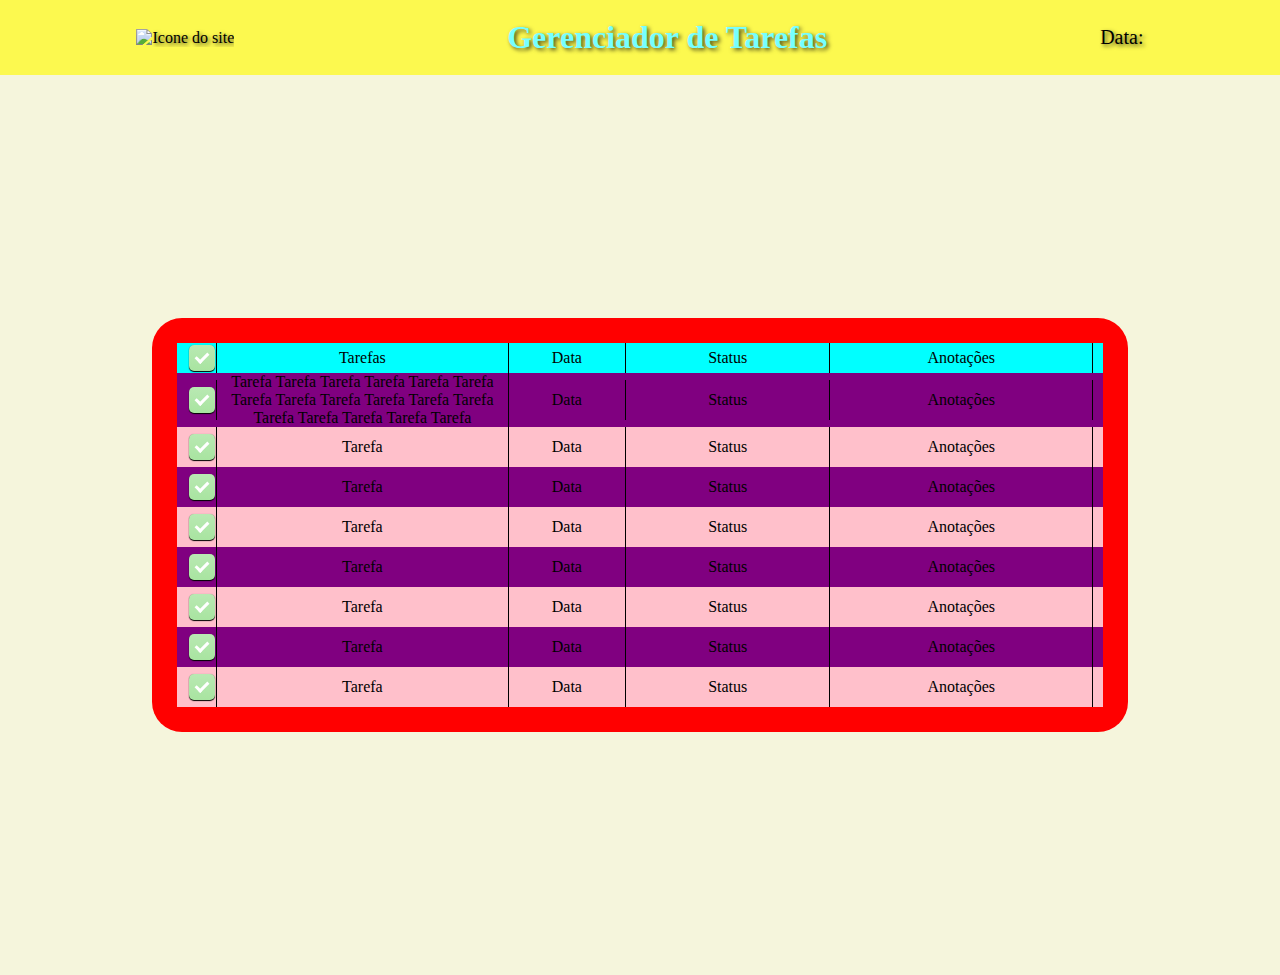
==== index.html @ 85476efa "0.5.5" ====
<!DOCTYPE html>
<html lang="pt-br">
<head>
    <meta charset="UTF-8">
    <meta name="viewport" content="width=device-width, initial-scale=1.0">
    <title>Document</title>
    <link rel="stylesheet" href="css/style.css">
</head>
<body>
    <header>
        <figure><img src="images/icon.png" alt="Icone do site" width="60px"></figure>
        <h1><a href="index.html">Gerenciador de Tarefas</a></h1>
        <p>Data:<span id="data-atual"></span></p>
    </header>
    <main>
        <div class="container"> <!-- https://uiverse.io/hannahyockel/young-termite-87 button "remover" -->
            <div class="descricao">
                <div class="abas check">
                    <label class="marcado">
                        <input checked="checked" type="checkbox" disabled>
                        <div class="checkmark"></div>
                    </label>
                </div>
                <div class="abas tarefa"><p>Tarefas</p></div>
                <div class="abas data"><p>Data</p></div>
                <div class="abas status"><p>Status</p></div>
                <div class="abas anota"><p>Anotações</p></div>
            </div>
            <div class="area-tarefas">
                <div class="tarefa1">
                    <div class="abas check">
                    <label class="marcado">
                        <input checked="checked" type="checkbox">
                        <div class="checkmark"></div>
                    </label>
                    </div>
                    <div class="abas tarefa"><p>Tarefa Tarefa Tarefa Tarefa Tarefa Tarefa Tarefa Tarefa Tarefa Tarefa Tarefa Tarefa Tarefa Tarefa Tarefa Tarefa Tarefa </p></div>
                    <div class="abas data"><p>Data</p></div>
                    <div class="abas status"><p>Status</p></div>
                    <div class="abas anota"><p>Anotações</p></div>
                </div>
                <div class="tarefa2">
                    <div class="abas check">
                    <label class="marcado">
                        <input checked="checked" type="checkbox">
                        <div class="checkmark"></div>
                    </label>
                    </div>
                    <div class="abas tarefa"><p>Tarefa</p></div>
                    <div class="abas data"><p>Data</p></div>
                    <div class="abas status"><p>Status</p></div>
                    <div class="abas anota"><p>Anotações</p></div>
                </div>
                <div class="tarefa1">
                    <div class="abas check">
                    <label class="marcado">
                        <input checked="checked" type="checkbox">
                        <div class="checkmark"></div>
                    </label>
                    </div>
                    <div class="abas tarefa"><p>Tarefa</p></div>
                    <div class="abas data"><p>Data</p></div>
                    <div class="abas status"><p>Status</p></div>
                    <div class="abas anota"><p>Anotações</p></div>
                </div>
                <div class="tarefa2">
                    <div class="abas check">
                    <label class="marcado">
                        <input checked="checked" type="checkbox">
                        <div class="checkmark"></div>
                    </label>
                    </div>
                    <div class="abas tarefa"><p>Tarefa</p></div>
                    <div class="abas data"><p>Data</p></div>
                    <div class="abas status"><p>Status</p></div>
                    <div class="abas anota"><p>Anotações</p></div>
                </div>
                <div class="tarefa1">
                    <div class="abas check">
                    <label class="marcado">
                        <input checked="checked" type="checkbox">
                        <div class="checkmark"></div>
                    </label>
                    </div>
                    <div class="abas tarefa"><p>Tarefa</p></div>
                    <div class="abas data"><p>Data</p></div>
                    <div class="abas status"><p>Status</p></div>
                    <div class="abas anota"><p>Anotações</p></div>
                </div>
                <div class="tarefa2">
                    <div class="abas check">
                    <label class="marcado">
                        <input checked="checked" type="checkbox">
                        <div class="checkmark"></div>
                    </label>
                    </div>
                    <div class="abas tarefa"><p>Tarefa</p></div>
                    <div class="abas data"><p>Data</p></div>
                    <div class="abas status"><p>Status</p></div>
                    <div class="abas anota"><p>Anotações</p></div>
                </div>
                <div class="tarefa1">
                    <div class="abas check">
                    <label class="marcado">
                        <input checked="checked" type="checkbox">
                        <div class="checkmark"></div>
                    </label>
                    </div>
                    <div class="abas tarefa"><p>Tarefa</p></div>
                    <div class="abas data"><p>Data</p></div>
                    <div class="abas status"><p>Status</p></div>
                    <div class="abas anota"><p>Anotações</p></div>
                </div>
                <div class="tarefa2">
                    <div class="abas check">
                    <label class="marcado">
                        <input checked="checked" type="checkbox">
                        <div class="checkmark"></div>
                    </label>
                    </div>
                    <div class="abas tarefa"><p>Tarefa</p></div>
                    <div class="abas data"><p>Data</p></div>
                    <div class="abas status"><p>Status</p></div>
                    <div class="abas anota"><p>Anotações</p></div>
                </div>
            </div>
        </div>
    </main>
    <footer>
        
    </footer>
    <script src="js/script.js"></script>
</body>
</html>
---- css/style.css ----
.marcado {
  position: relative;
  cursor: pointer;
  font-size: 20px;
  -webkit-user-select: none;
     -moz-user-select: none;
          user-select: none;
}
.marcado input {
  position: absolute;
  opacity: 0;
  cursor: pointer;
  height: 0;
  width: 0;
}
.marcado .checkmark {
  position: relative;
  top: 0;
  left: 0;
  height: 1.3em;
  width: 1.3em;
  background: #606062;
  border-radius: 5px;
  box-shadow: 0px 0px 1px rgba(0, 0, 0, 0.3), 0px 1px 1px;
}
.marcado input:checked + .checkmark {
  background-image: linear-gradient(#b9e9b3, #a8e4a0);
}
.marcado .checkmark:after {
  content: "";
  position: absolute;
  display: none;
}
.marcado input:checked + .checkmark:after {
  display: block;
  left: 0.45em;
  top: 0.25em;
  width: 0.25em;
  height: 0.5em;
  border: solid white;
  border-width: 0 0.15em 0.15em 0;
  transform: rotate(45deg);
}

.check {
  flex: 1;
}

.tarefa {
  flex: 10;
  overflow: hidden;
}

.data {
  flex: 4;
}

.status {
  flex: 7;
}

.anota {
  flex: 9;
}

* {
  margin: 0;
  padding: 0;
  box-sizing: border-box;
}

header {
  display: flex;
  justify-content: center;
  align-items: center;
  justify-content: space-around;
  background-color: rgb(252, 249, 79);
  height: 75px;
  text-shadow: 2px 2px 4px rgba(0, 0, 0, 0.7);
}
header a {
  text-decoration: none;
  color: rgb(118, 255, 255);
}
header a:hover {
  color: aqua;
}
header p {
  font-size: 20px;
}

main {
  display: flex;
  justify-content: center;
  align-items: center;
  min-height: 100vh;
  background-color: beige;
  padding: 30px;
}
main .container {
  display: flex;
  flex-wrap: wrap;
  background-color: red;
  padding: 25px;
  width: 80%;
  border-radius: 30px;
}
main .container .descricao {
  display: flex;
  height: 30px;
  width: 100%;
  justify-content: space-between;
  text-align: start;
  align-items: center;
  background-color: aqua;
  padding: 10px;
}
main .container .descricao .abas {
  display: flex;
  justify-content: center;
  align-items: center;
  height: 30px;
  width: 100px;
  border-right: 1px solid black;
}
main .container .area-tarefas {
  width: 100%;
  height: calc(100% - 30px);
  background-color: blue;
}
main .container .area-tarefas .abas {
  display: flex;
  justify-content: center;
  align-items: center;
  min-height: 40px;
  border-right: 1px solid black;
}
main .container .area-tarefas .tarefa1 {
  display: flex;
  justify-content: center;
  align-items: center;
  padding: 0 10px 0 10px;
  flex-wrap: wrap;
  text-align: center;
  width: 100%;
  background-color: purple;
}
main .container .area-tarefas .tarefa2 {
  display: flex;
  justify-content: center;
  align-items: center;
  padding: 0 10px 0 10px;
  flex-wrap: wrap;
  text-align: center;
  width: 100%;
  background-color: pink;
}/*# sourceMappingURL=style.css.map */
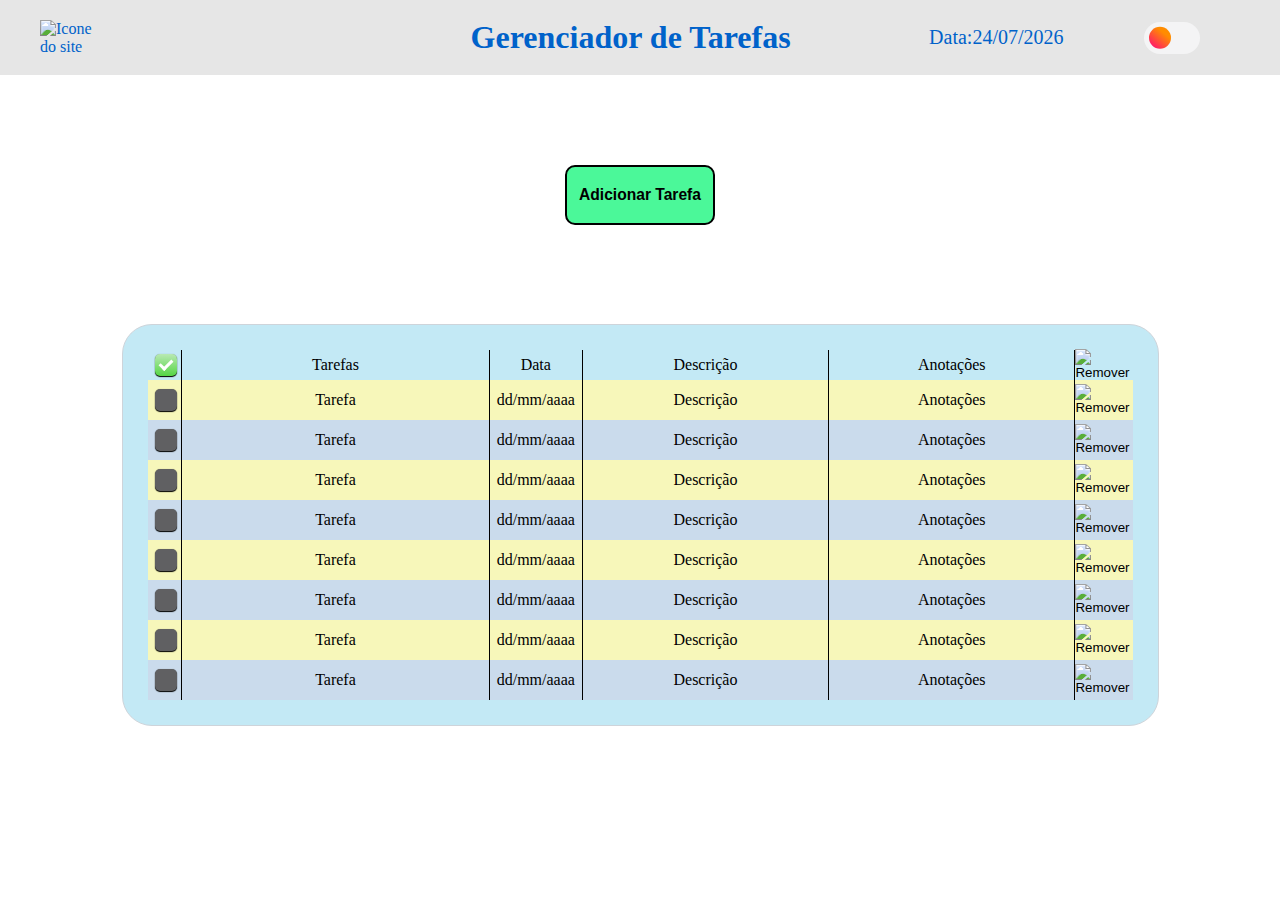
==== commit 048a836a: "0.9 Co-authored-by: Talles2305" ====
--- a/index.html
+++ b/index.html
@@ -8,13 +8,39 @@
 </head>
 <body>
     <header>
-        <figure><img src="images/icon.png" alt="Icone do site" width="60px"></figure>
-        <h1><a href="index.html">Gerenciador de Tarefas</a></h1>
-        <p>Data:<span id="data-atual"></span></p>
+        <div class="header1"><figure><img src="images/icon.png" alt="Icone do site" width="60px"></figure></div>
+        <div class="header2"><h1><a href="index.html">Gerenciador de Tarefas</a></h1></div>
+        <div class="header3"><p>Data:<span id="data-atual"></span></p></div>
+        <div class="theme-switcher header4">
+            <label class="switch">
+                <input type="checkbox" id="meuCheckbox">
+                <span class="slider"></span>
+            </label>
+        </div>
     </header>
     <main>
-        <div class="container"> <!-- https://uiverse.io/hannahyockel/young-termite-87 button "remover" -->
-            <div class="descricao">
+        <div class="adicionar"><button id="adiciona"><h3>Adicionar Tarefa</h3></button></div>
+        <div class="container">
+            <div class="area-adicionar esconde">
+                <div class="entrada">
+                    <label for="tarefa">Tarefa:</label>
+                    <input type="text" id="tarefa" name="tarefa" placeholder="Escreva a sua tarefa">
+                </div>
+                <div class="entrada">
+                    <label for="data">Selecione uma data:</label>
+                    <input type="date" id="data" name="data">
+                </div>
+                <div class="entrada">
+                    <label for="descri">Descrição:</label>
+                    <input type="text" id="descri" name="descri" placeholder="Descrição da tarefa">
+                </div>
+                <div class="entrada">
+                    <label for="anota">Anotações:</label>
+                    <input type="text" id="anota" name="anota" placeholder="Anotações da tarefa">
+                </div>
+                <button id="enviar">Adicionar</button>
+            </div>
+            <div class="tabela">
                 <div class="abas check">
                     <label class="marcado">
                         <input checked="checked" type="checkbox" disabled>
@@ -23,105 +49,114 @@
                 </div>
                 <div class="abas tarefa"><p>Tarefas</p></div>
                 <div class="abas data"><p>Data</p></div>
-                <div class="abas status"><p>Status</p></div>
+                <div class="abas descricao"><p>Descrição</p></div>
                 <div class="abas anota"><p>Anotações</p></div>
+                <div class="lixo"><button><img src="images/trash.png" alt="Remover" width="20px"></button></div>
             </div>
-            <div class="area-tarefas">
+            <div class="area-tarefas"> <!-- Esconde -->
                 <div class="tarefa1">
                     <div class="abas check">
                     <label class="marcado">
-                        <input checked="checked" type="checkbox">
+                        <input class="checked" type="checkbox">
                         <div class="checkmark"></div>
                     </label>
                     </div>
-                    <div class="abas tarefa"><p>Tarefa Tarefa Tarefa Tarefa Tarefa Tarefa Tarefa Tarefa Tarefa Tarefa Tarefa Tarefa Tarefa Tarefa Tarefa Tarefa Tarefa </p></div>
-                    <div class="abas data"><p>Data</p></div>
-                    <div class="abas status"><p>Status</p></div>
+                    <div class="abas tarefa"><p>Tarefa</p></div>
+                    <div class="abas data"><p>dd/mm/aaaa</p></div>
+                    <div class="abas descricao"><p>Descrição</p></div>
                     <div class="abas anota"><p>Anotações</p></div>
+                    <div class="lixo"><button><img src="images/trash.png" alt="Remover" width="20px"></button></div>
                 </div>
                 <div class="tarefa2">
                     <div class="abas check">
                     <label class="marcado">
-                        <input checked="checked" type="checkbox">
+                        <input class="checked" type="checkbox">
                         <div class="checkmark"></div>
                     </label>
                     </div>
                     <div class="abas tarefa"><p>Tarefa</p></div>
-                    <div class="abas data"><p>Data</p></div>
-                    <div class="abas status"><p>Status</p></div>
+                    <div class="abas data"><p>dd/mm/aaaa</p></div>
+                    <div class="abas descricao"><p>Descrição</p></div>
                     <div class="abas anota"><p>Anotações</p></div>
+                    <div class="lixo"><button><img src="images/trash.png" alt="Remover" width="20px"></button></div>
                 </div>
                 <div class="tarefa1">
                     <div class="abas check">
                     <label class="marcado">
-                        <input checked="checked" type="checkbox">
+                        <input class="checked" type="checkbox">
                         <div class="checkmark"></div>
                     </label>
                     </div>
                     <div class="abas tarefa"><p>Tarefa</p></div>
-                    <div class="abas data"><p>Data</p></div>
-                    <div class="abas status"><p>Status</p></div>
+                    <div class="abas data"><p>dd/mm/aaaa</p></div>
+                    <div class="abas descricao"><p>Descrição</p></div>
                     <div class="abas anota"><p>Anotações</p></div>
+                    <div class="lixo"><button><img src="images/trash.png" alt="Remover" width="20px"></button></div>
                 </div>
                 <div class="tarefa2">
                     <div class="abas check">
                     <label class="marcado">
-                        <input checked="checked" type="checkbox">
+                        <input class="checked" type="checkbox">
                         <div class="checkmark"></div>
                     </label>
                     </div>
                     <div class="abas tarefa"><p>Tarefa</p></div>
-                    <div class="abas data"><p>Data</p></div>
-                    <div class="abas status"><p>Status</p></div>
+                    <div class="abas data"><p>dd/mm/aaaa</p></div>
+                    <div class="abas descricao"><p>Descrição</p></div>
                     <div class="abas anota"><p>Anotações</p></div>
+                    <div class="lixo"><button><img src="images/trash.png" alt="Remover" width="20px"></button></div>
                 </div>
                 <div class="tarefa1">
                     <div class="abas check">
                     <label class="marcado">
-                        <input checked="checked" type="checkbox">
+                        <input class="checked" type="checkbox">
                         <div class="checkmark"></div>
                     </label>
                     </div>
                     <div class="abas tarefa"><p>Tarefa</p></div>
-                    <div class="abas data"><p>Data</p></div>
-                    <div class="abas status"><p>Status</p></div>
+                    <div class="abas data"><p>dd/mm/aaaa</p></div>
+                    <div class="abas descricao"><p>Descrição</p></div>
                     <div class="abas anota"><p>Anotações</p></div>
+                    <div class="lixo"><button><img src="images/trash.png" alt="Remover" width="20px"></button></div>
                 </div>
                 <div class="tarefa2">
                     <div class="abas check">
                     <label class="marcado">
-                        <input checked="checked" type="checkbox">
+                        <input class="checked" type="checkbox">
                         <div class="checkmark"></div>
                     </label>
                     </div>
                     <div class="abas tarefa"><p>Tarefa</p></div>
-                    <div class="abas data"><p>Data</p></div>
-                    <div class="abas status"><p>Status</p></div>
+                    <div class="abas data"><p>dd/mm/aaaa</p></div>
+                    <div class="abas descricao"><p>Descrição</p></div>
                     <div class="abas anota"><p>Anotações</p></div>
+                    <div class="lixo"><button><img src="images/trash.png" alt="Remover" width="20px"></button></div>
                 </div>
                 <div class="tarefa1">
                     <div class="abas check">
                     <label class="marcado">
-                        <input checked="checked" type="checkbox">
+                        <input class="checked" type="checkbox">
                         <div class="checkmark"></div>
                     </label>
                     </div>
                     <div class="abas tarefa"><p>Tarefa</p></div>
-                    <div class="abas data"><p>Data</p></div>
-                    <div class="abas status"><p>Status</p></div>
+                    <div class="abas data"><p>dd/mm/aaaa</p></div>
+                    <div class="abas descricao"><p>Descrição</p></div>
                     <div class="abas anota"><p>Anotações</p></div>
+                    <div class="lixo"><button><img src="images/trash.png" alt="Remover" width="20px"></button></div>
                 </div>
                 <div class="tarefa2">
                     <div class="abas check">
                     <label class="marcado">
-                        <input checked="checked" type="checkbox">
+                        <input class="checked" type="checkbox">
                         <div class="checkmark"></div>
                     </label>
                     </div>
                     <div class="abas tarefa"><p>Tarefa</p></div>
-                    <div class="abas data"><p>Data</p></div>
-                    <div class="abas status"><p>Status</p></div>
+                    <div class="abas data"><p>dd/mm/aaaa</p></div>
+                    <div class="abas descricao"><p>Descrição</p></div>
                     <div class="abas anota"><p>Anotações</p></div>
+                    <div class="lixo"><button><img src="images/trash.png" alt="Remover" width="20px"></button></div>
                 </div>
             </div>
         </div>
--- a/css/style.css
+++ b/css/style.css
@@ -17,14 +17,14 @@
   position: relative;
   top: 0;
   left: 0;
-  height: 1.3em;
-  width: 1.3em;
+  height: 1.1em;
+  width: 1.1em;
   background: #606062;
   border-radius: 5px;
   box-shadow: 0px 0px 1px rgba(0, 0, 0, 0.3), 0px 1px 1px;
 }
 .marcado input:checked + .checkmark {
-  background-image: linear-gradient(#b9e9b3, #a8e4a0);
+  background-image: linear-gradient(#b9e9b3, #55d644);
 }
 .marcado .checkmark:after {
   content: "";
@@ -33,8 +33,8 @@
 }
 .marcado input:checked + .checkmark:after {
   display: block;
-  left: 0.45em;
-  top: 0.25em;
+  left: 0.35em;
+  top: 0.18em;
   width: 0.25em;
   height: 0.5em;
   border: solid white;
@@ -52,15 +52,113 @@
 }
 
 .data {
+  flex: 3;
+}
+
+.descricao {
+  flex: 8;
+}
+
+.anota {
+  flex: 8;
+}
+
+.lixo {
+  flex: 1;
+  display: flex;
+  justify-content: center;
+  align-items: center;
+}
+.lixo button {
+  background-color: transparent;
+  border: none;
+  transition: transform 0.3s ease;
+}
+.lixo button:hover {
+  transform: scale(1.2);
+  cursor: pointer;
+}
+.lixo button:active {
+  transform: scale(0.9);
+}
+
+/* From Uiverse.io by satyamchaudharydev */
+/* The switch - the box around the slider */
+.switch {
+  display: block;
+  --width-of-switch: 3.5em;
+  --height-of-switch: 2em;
+  /* size of sliding icon -- sun and moon */
+  --size-of-icon: 1.4em;
+  /* it is like a inline-padding of switch */
+  --slider-offset: 0.3em;
+  position: relative;
+  width: var(--width-of-switch);
+  height: var(--height-of-switch);
+}
+
+/* Hide default HTML checkbox */
+.switch input {
+  opacity: 0;
+  width: 0;
+  height: 0;
+}
+
+/* The slider */
+.slider {
+  position: absolute;
+  cursor: pointer;
+  top: 0;
+  left: 0;
+  right: 0;
+  bottom: 0;
+  background-color: #f4f4f5;
+  transition: 0.4s;
+  border-radius: 30px;
+}
+
+.slider:before {
+  position: absolute;
+  content: "";
+  height: var(--size-of-icon, 1.4em);
+  width: var(--size-of-icon, 1.4em);
+  border-radius: 20px;
+  left: var(--slider-offset, 0.3em);
+  top: 50%;
+  transform: translateY(-50%);
+  background: linear-gradient(40deg, #ff0080, #ff8c00 70%);
+  transition: 0.4s;
+}
+
+input:checked + .slider {
+  background-color: #303136;
+}
+
+input:checked + .slider:before {
+  left: calc(100% - (var(--size-of-icon, 1.4em) + var(--slider-offset, 0.3em)));
+  background: #303136;
+  /* change the value of second inset in box-shadow to change the angle and direction of the moon  */
+  box-shadow: inset -3px -2px 5px -2px #8983f7, inset -10px -4px 0 0 #a3dafb;
+}
+
+.header1 {
+  flex: 1;
+}
+
+.header2 {
+  flex: 10;
+  text-align: end;
+}
+
+.header3 {
   flex: 4;
-}
-
-.status {
-  flex: 7;
-}
-
-.anota {
-  flex: 9;
+  text-align: end;
+}
+
+.header4 {
+  flex: 2;
+  display: flex;
+  justify-content: flex-end;
 }
 
 * {
@@ -69,21 +167,87 @@
   box-sizing: border-box;
 }
 
+body {
+  background-color: #ffffff;
+  color: #000000;
+  min-height: 100vh;
+}
+body header {
+  background-color: #e6e6e6;
+  color: #0062ca;
+}
+body header a {
+  color: #0062ca;
+}
+body header a:hover {
+  text-shadow: 2px 2px 5px rgb(11, 221, 211);
+}
+body .container {
+  background-color: rgb(195, 233, 245);
+  border: 1px solid #ced4da;
+}
+body .container .area-tarefas .tarefa1 {
+  background-color: rgb(247, 247, 186);
+}
+body .container .area-tarefas .tarefa2 {
+  background-color: #cadbec;
+}
+body .area-adicionar {
+  background-color: #9b9b9b;
+}
+body .area-adicionar button {
+  background-color: #4bf899;
+}
+body #adiciona {
+  background-color: #4bf899;
+  color: #000000;
+}
+
+.theme-dark {
+  background-color: #2a2a2a;
+  color: #ffffff;
+}
+.theme-dark header {
+  background-color: #1c1c1c;
+  color: #ecdd00;
+}
+.theme-dark header a {
+  color: #bc55d1;
+}
+.theme-dark header a:hover {
+  text-shadow: 2px 2px 5px rgb(248, 85, 248);
+}
+.theme-dark .container {
+  background-color: #3c3c3c;
+  border: 1px solid #444444;
+}
+.theme-dark .container .area-tarefas .tarefa1 {
+  background-color: #5c5b5b;
+}
+.theme-dark .container .area-tarefas .tarefa2 {
+  background-color: #818181;
+}
+.theme-dark .area-adicionar {
+  background-color: #4f4f4f;
+}
+.theme-dark .area-adicionar button {
+  background-color: #3269ff;
+}
+.theme-dark #adiciona {
+  background-color: #3269ff;
+  color: #ffffff;
+}
+
 header {
   display: flex;
   justify-content: center;
   align-items: center;
-  justify-content: space-around;
-  background-color: rgb(252, 249, 79);
+  padding: 0 80px 0 40px;
+  width: 100%;
   height: 75px;
-  text-shadow: 2px 2px 4px rgba(0, 0, 0, 0.7);
 }
 header a {
   text-decoration: none;
-  color: rgb(118, 255, 255);
-}
-header a:hover {
-  color: aqua;
 }
 header p {
   font-size: 20px;
@@ -93,29 +257,86 @@
   display: flex;
   justify-content: center;
   align-items: center;
-  min-height: 100vh;
-  background-color: beige;
+  justify-content: space-around;
+  flex-direction: column;
+  min-height: 80vh;
   padding: 30px;
 }
+main .adicionar {
+  display: flex;
+  justify-content: center;
+  align-items: center;
+  width: 80%;
+  height: 100px;
+}
+main .adicionar #adiciona {
+  width: 150px;
+  height: 60px;
+  font-weight: bold;
+  border: 2px solid rgb(0, 0, 0);
+  border-radius: 10px;
+  transition: background-color 0.3s, transform 0.3s;
+}
+main .adicionar #adiciona:hover {
+  transform: scale(1.05);
+  cursor: pointer;
+}
+main .adicionar #adiciona:active {
+  transform: scale(0.9);
+}
 main .container {
-  display: flex;
   flex-wrap: wrap;
-  background-color: red;
   padding: 25px;
-  width: 80%;
+  width: 85%;
   border-radius: 30px;
 }
-main .container .descricao {
+main .container .area-adicionar {
+  align-items: center;
+  flex-direction: column;
+  justify-content: space-evenly;
+  position: absolute;
+  top: 34%;
+  left: 50%;
+  transform: translateX(-50%);
+  width: 500px;
+  height: 350px;
+  border-radius: 20px;
+  opacity: 0.9;
+  z-index: 1000;
+}
+main .container .area-adicionar .entrada {
+  width: 85%;
+}
+main .container .area-adicionar .entrada input {
+  width: 100%;
+  border: 2px solid #ccc; /* Cor da borda */
+  border-radius: 5px; /* Bordas arredondadas */
+  font-size: 16px;
+}
+main .container .area-adicionar #enviar {
+  padding: 10px 20px;
+  font-size: 18px;
+  border-radius: 8px;
+  cursor: pointer;
+  transition: background-color 0.3s, transform 0.3s;
+  box-shadow: 0 4px 6px rgba(0, 0, 0, 0.3);
+}
+main .container .area-adicionar #enviar:hover {
+  transform: translateY(-2px);
+}
+main .container .area-adicionar #enviar:active {
+  transform: translateY(1px);
+}
+main .container .tabela {
   display: flex;
   height: 30px;
   width: 100%;
   justify-content: space-between;
   text-align: start;
   align-items: center;
-  background-color: aqua;
-  padding: 10px;
-}
-main .container .descricao .abas {
+  padding: 3px;
+}
+main .container .tabela .abas {
   display: flex;
   justify-content: center;
   align-items: center;
@@ -126,7 +347,6 @@
 main .container .area-tarefas {
   width: 100%;
   height: calc(100% - 30px);
-  background-color: blue;
 }
 main .container .area-tarefas .abas {
   display: flex;
@@ -139,19 +359,409 @@
   display: flex;
   justify-content: center;
   align-items: center;
-  padding: 0 10px 0 10px;
+  padding: 0 3px 0 3px;
   flex-wrap: wrap;
   text-align: center;
   width: 100%;
-  background-color: purple;
 }
 main .container .area-tarefas .tarefa2 {
   display: flex;
   justify-content: center;
   align-items: center;
-  padding: 0 10px 0 10px;
+  padding: 0 3px 0 3px;
   flex-wrap: wrap;
   text-align: center;
   width: 100%;
-  background-color: pink;
+}
+
+.esconde {
+  display: none;
+}
+
+.aparece {
+  display: flex;
+}
+
+.marcado {
+  position: relative;
+  cursor: pointer;
+  font-size: 20px;
+  -webkit-user-select: none;
+     -moz-user-select: none;
+          user-select: none;
+}
+.marcado input {
+  position: absolute;
+  opacity: 0;
+  cursor: pointer;
+  height: 0;
+  width: 0;
+}
+.marcado .checkmark {
+  position: relative;
+  top: 0;
+  left: 0;
+  height: 1.1em;
+  width: 1.1em;
+  background: #606062;
+  border-radius: 5px;
+  box-shadow: 0px 0px 1px rgba(0, 0, 0, 0.3), 0px 1px 1px;
+}
+.marcado input:checked + .checkmark {
+  background-image: linear-gradient(#b9e9b3, #55d644);
+}
+.marcado .checkmark:after {
+  content: "";
+  position: absolute;
+  display: none;
+}
+.marcado input:checked + .checkmark:after {
+  display: block;
+  left: 0.35em;
+  top: 0.18em;
+  width: 0.25em;
+  height: 0.5em;
+  border: solid white;
+  border-width: 0 0.15em 0.15em 0;
+  transform: rotate(45deg);
+}
+
+.check {
+  flex: 1;
+}
+
+.tarefa {
+  flex: 10;
+  overflow: hidden;
+}
+
+.data {
+  flex: 3;
+}
+
+.descricao {
+  flex: 8;
+}
+
+.anota {
+  flex: 8;
+}
+
+.lixo {
+  flex: 1;
+  display: flex;
+  justify-content: center;
+  align-items: center;
+}
+.lixo button {
+  background-color: transparent;
+  border: none;
+  transition: transform 0.3s ease;
+}
+.lixo button:hover {
+  transform: scale(1.2);
+  cursor: pointer;
+}
+.lixo button:active {
+  transform: scale(0.9);
+}
+
+/* From Uiverse.io by satyamchaudharydev */
+/* The switch - the box around the slider */
+.switch {
+  display: block;
+  --width-of-switch: 3.5em;
+  --height-of-switch: 2em;
+  /* size of sliding icon -- sun and moon */
+  --size-of-icon: 1.4em;
+  /* it is like a inline-padding of switch */
+  --slider-offset: 0.3em;
+  position: relative;
+  width: var(--width-of-switch);
+  height: var(--height-of-switch);
+}
+
+/* Hide default HTML checkbox */
+.switch input {
+  opacity: 0;
+  width: 0;
+  height: 0;
+}
+
+/* The slider */
+.slider {
+  position: absolute;
+  cursor: pointer;
+  top: 0;
+  left: 0;
+  right: 0;
+  bottom: 0;
+  background-color: #f4f4f5;
+  transition: 0.4s;
+  border-radius: 30px;
+}
+
+.slider:before {
+  position: absolute;
+  content: "";
+  height: var(--size-of-icon, 1.4em);
+  width: var(--size-of-icon, 1.4em);
+  border-radius: 20px;
+  left: var(--slider-offset, 0.3em);
+  top: 50%;
+  transform: translateY(-50%);
+  background: linear-gradient(40deg, #ff0080, #ff8c00 70%);
+  transition: 0.4s;
+}
+
+input:checked + .slider {
+  background-color: #303136;
+}
+
+input:checked + .slider:before {
+  left: calc(100% - (var(--size-of-icon, 1.4em) + var(--slider-offset, 0.3em)));
+  background: #303136;
+  /* change the value of second inset in box-shadow to change the angle and direction of the moon  */
+  box-shadow: inset -3px -2px 5px -2px #8983f7, inset -10px -4px 0 0 #a3dafb;
+}
+
+.header1 {
+  flex: 1;
+}
+
+.header2 {
+  flex: 10;
+  text-align: end;
+}
+
+.header3 {
+  flex: 4;
+  text-align: end;
+}
+
+.header4 {
+  flex: 2;
+  display: flex;
+  justify-content: flex-end;
+}
+
+* {
+  margin: 0;
+  padding: 0;
+  box-sizing: border-box;
+}
+
+body {
+  background-color: #ffffff;
+  color: #000000;
+  min-height: 100vh;
+}
+body header {
+  background-color: #e6e6e6;
+  color: #0062ca;
+}
+body header a {
+  color: #0062ca;
+}
+body header a:hover {
+  text-shadow: 2px 2px 5px rgb(11, 221, 211);
+}
+body .container {
+  background-color: rgb(195, 233, 245);
+  border: 1px solid #ced4da;
+}
+body .container .area-tarefas .tarefa1 {
+  background-color: rgb(247, 247, 186);
+}
+body .container .area-tarefas .tarefa2 {
+  background-color: #cadbec;
+}
+body .area-adicionar {
+  background-color: #9b9b9b;
+}
+body .area-adicionar button {
+  background-color: #4bf899;
+}
+body #adiciona {
+  background-color: #4bf899;
+  color: #000000;
+}
+
+.theme-dark {
+  background-color: #2a2a2a;
+  color: #ffffff;
+}
+.theme-dark header {
+  background-color: #1c1c1c;
+  color: #ecdd00;
+}
+.theme-dark header a {
+  color: #bc55d1;
+}
+.theme-dark header a:hover {
+  text-shadow: 2px 2px 5px rgb(248, 85, 248);
+}
+.theme-dark .container {
+  background-color: #3c3c3c;
+  border: 1px solid #444444;
+}
+.theme-dark .container .area-tarefas .tarefa1 {
+  background-color: #5c5b5b;
+}
+.theme-dark .container .area-tarefas .tarefa2 {
+  background-color: #818181;
+}
+.theme-dark .area-adicionar {
+  background-color: #4f4f4f;
+}
+.theme-dark .area-adicionar button {
+  background-color: #3269ff;
+}
+.theme-dark #adiciona {
+  background-color: #3269ff;
+  color: #ffffff;
+}
+
+header {
+  display: flex;
+  justify-content: center;
+  align-items: center;
+  padding: 0 80px 0 40px;
+  width: 100%;
+  height: 75px;
+}
+header a {
+  text-decoration: none;
+}
+header p {
+  font-size: 20px;
+}
+
+main {
+  display: flex;
+  justify-content: center;
+  align-items: center;
+  justify-content: space-around;
+  flex-direction: column;
+  min-height: 80vh;
+  padding: 30px;
+}
+main .adicionar {
+  display: flex;
+  justify-content: center;
+  align-items: center;
+  width: 80%;
+  height: 100px;
+}
+main .adicionar #adiciona {
+  width: 150px;
+  height: 60px;
+  font-weight: bold;
+  border: 2px solid rgb(0, 0, 0);
+  border-radius: 10px;
+  transition: background-color 0.3s, transform 0.3s;
+}
+main .adicionar #adiciona:hover {
+  transform: scale(1.05);
+  cursor: pointer;
+}
+main .adicionar #adiciona:active {
+  transform: scale(0.9);
+}
+main .container {
+  flex-wrap: wrap;
+  padding: 25px;
+  width: 85%;
+  border-radius: 30px;
+}
+main .container .area-adicionar {
+  align-items: center;
+  flex-direction: column;
+  justify-content: space-evenly;
+  position: absolute;
+  top: 34%;
+  left: 50%;
+  transform: translateX(-50%);
+  width: 500px;
+  height: 350px;
+  border-radius: 20px;
+  opacity: 0.9;
+  z-index: 1000;
+}
+main .container .area-adicionar .entrada {
+  width: 85%;
+}
+main .container .area-adicionar .entrada input {
+  width: 100%;
+  border: 2px solid #ccc; /* Cor da borda */
+  border-radius: 5px; /* Bordas arredondadas */
+  font-size: 16px;
+}
+main .container .area-adicionar #enviar {
+  padding: 10px 20px;
+  font-size: 18px;
+  border-radius: 8px;
+  cursor: pointer;
+  transition: background-color 0.3s, transform 0.3s;
+  box-shadow: 0 4px 6px rgba(0, 0, 0, 0.3);
+}
+main .container .area-adicionar #enviar:hover {
+  transform: translateY(-2px);
+}
+main .container .area-adicionar #enviar:active {
+  transform: translateY(1px);
+}
+main .container .tabela {
+  display: flex;
+  height: 30px;
+  width: 100%;
+  justify-content: space-between;
+  text-align: start;
+  align-items: center;
+  padding: 3px;
+}
+main .container .tabela .abas {
+  display: flex;
+  justify-content: center;
+  align-items: center;
+  height: 30px;
+  width: 100px;
+  border-right: 1px solid black;
+}
+main .container .area-tarefas {
+  width: 100%;
+  height: calc(100% - 30px);
+}
+main .container .area-tarefas .abas {
+  display: flex;
+  justify-content: center;
+  align-items: center;
+  min-height: 40px;
+  border-right: 1px solid black;
+}
+main .container .area-tarefas .tarefa1 {
+  display: flex;
+  justify-content: center;
+  align-items: center;
+  padding: 0 3px 0 3px;
+  flex-wrap: wrap;
+  text-align: center;
+  width: 100%;
+}
+main .container .area-tarefas .tarefa2 {
+  display: flex;
+  justify-content: center;
+  align-items: center;
+  padding: 0 3px 0 3px;
+  flex-wrap: wrap;
+  text-align: center;
+  width: 100%;
+}
+
+.esconde {
+  display: none;
+}
+
+.aparece {
+  display: flex;
 }/*# sourceMappingURL=style.css.map */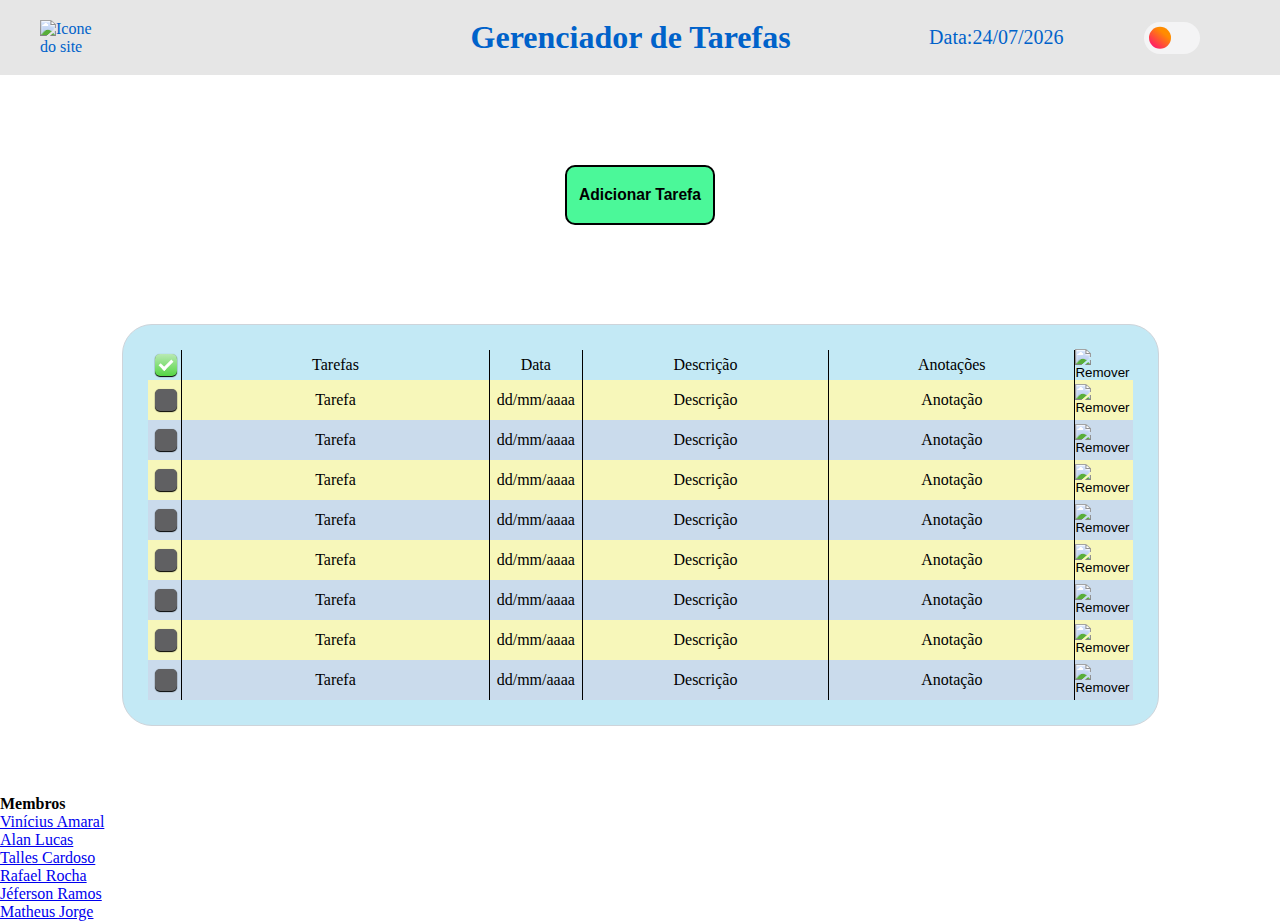
==== commit f8e4147d: "1.0" ====
--- a/index.html
+++ b/index.html
@@ -31,7 +31,7 @@
                     <input type="date" id="data" name="data">
                 </div>
                 <div class="entrada">
-                    <label for="descri">Descrição:</label>
+                    <label for="descri">Descrições:</label>
                     <input type="text" id="descri" name="descri" placeholder="Descrição da tarefa">
                 </div>
                 <div class="entrada">
@@ -64,7 +64,7 @@
                     <div class="abas tarefa"><p>Tarefa</p></div>
                     <div class="abas data"><p>dd/mm/aaaa</p></div>
                     <div class="abas descricao"><p>Descrição</p></div>
-                    <div class="abas anota"><p>Anotações</p></div>
+                    <div class="abas anota"><p>Anotação</p></div>
                     <div class="lixo"><button><img src="images/trash.png" alt="Remover" width="20px"></button></div>
                 </div>
                 <div class="tarefa2">
@@ -77,7 +77,7 @@
                     <div class="abas tarefa"><p>Tarefa</p></div>
                     <div class="abas data"><p>dd/mm/aaaa</p></div>
                     <div class="abas descricao"><p>Descrição</p></div>
-                    <div class="abas anota"><p>Anotações</p></div>
+                    <div class="abas anota"><p>Anotação</p></div>
                     <div class="lixo"><button><img src="images/trash.png" alt="Remover" width="20px"></button></div>
                 </div>
                 <div class="tarefa1">
@@ -90,7 +90,7 @@
                     <div class="abas tarefa"><p>Tarefa</p></div>
                     <div class="abas data"><p>dd/mm/aaaa</p></div>
                     <div class="abas descricao"><p>Descrição</p></div>
-                    <div class="abas anota"><p>Anotações</p></div>
+                    <div class="abas anota"><p>Anotação</p></div>
                     <div class="lixo"><button><img src="images/trash.png" alt="Remover" width="20px"></button></div>
                 </div>
                 <div class="tarefa2">
@@ -103,7 +103,7 @@
                     <div class="abas tarefa"><p>Tarefa</p></div>
                     <div class="abas data"><p>dd/mm/aaaa</p></div>
                     <div class="abas descricao"><p>Descrição</p></div>
-                    <div class="abas anota"><p>Anotações</p></div>
+                    <div class="abas anota"><p></p>Anotação</div>
                     <div class="lixo"><button><img src="images/trash.png" alt="Remover" width="20px"></button></div>
                 </div>
                 <div class="tarefa1">
@@ -116,7 +116,7 @@
                     <div class="abas tarefa"><p>Tarefa</p></div>
                     <div class="abas data"><p>dd/mm/aaaa</p></div>
                     <div class="abas descricao"><p>Descrição</p></div>
-                    <div class="abas anota"><p>Anotações</p></div>
+                    <div class="abas anota"><p>Anotação</p></div>
                     <div class="lixo"><button><img src="images/trash.png" alt="Remover" width="20px"></button></div>
                 </div>
                 <div class="tarefa2">
@@ -129,7 +129,7 @@
                     <div class="abas tarefa"><p>Tarefa</p></div>
                     <div class="abas data"><p>dd/mm/aaaa</p></div>
                     <div class="abas descricao"><p>Descrição</p></div>
-                    <div class="abas anota"><p>Anotações</p></div>
+                    <div class="abas anota"><p>Anotação</p></div>
                     <div class="lixo"><button><img src="images/trash.png" alt="Remover" width="20px"></button></div>
                 </div>
                 <div class="tarefa1">
@@ -142,7 +142,7 @@
                     <div class="abas tarefa"><p>Tarefa</p></div>
                     <div class="abas data"><p>dd/mm/aaaa</p></div>
                     <div class="abas descricao"><p>Descrição</p></div>
-                    <div class="abas anota"><p>Anotações</p></div>
+                    <div class="abas anota"><p>Anotação</p></div>
                     <div class="lixo"><button><img src="images/trash.png" alt="Remover" width="20px"></button></div>
                 </div>
                 <div class="tarefa2">
@@ -155,14 +155,22 @@
                     <div class="abas tarefa"><p>Tarefa</p></div>
                     <div class="abas data"><p>dd/mm/aaaa</p></div>
                     <div class="abas descricao"><p>Descrição</p></div>
-                    <div class="abas anota"><p>Anotações</p></div>
+                    <div class="abas anota"><p>Anotação</p></div>
                     <div class="lixo"><button><img src="images/trash.png" alt="Remover" width="20px"></button></div>
                 </div>
             </div>
         </div>
     </main>
     <footer>
-        
+        <div><h4>Membros</h4></div>
+        <div class="membros">
+            <div><a href="https://github.com/Vinicius-amaral11" target="_blank"><p>Vinícius Amaral</p></a></div>
+            <div><a href="https://github.com/AlanhouseTec" target="_blank"><p>Alan Lucas</p></a></div>
+            <div><a href="https://github.com/Talles2305" target="_blank"><p>Talles Cardoso</p></a></div>
+            <div><a href="https://github.com/Rafa3339" target="_blank"><p>Rafael Rocha</p></a></div>
+            <div><a href="https://github.com/JrfJefesson" target="_blank"><p>Jéferson Ramos</p></a></div>
+            <div><a href="https://github.com/Matheus7107" target="_blank"><p>Matheus Jorge</p></a></div>
+        </div>
     </footer>
     <script src="js/script.js"></script>
 </body>
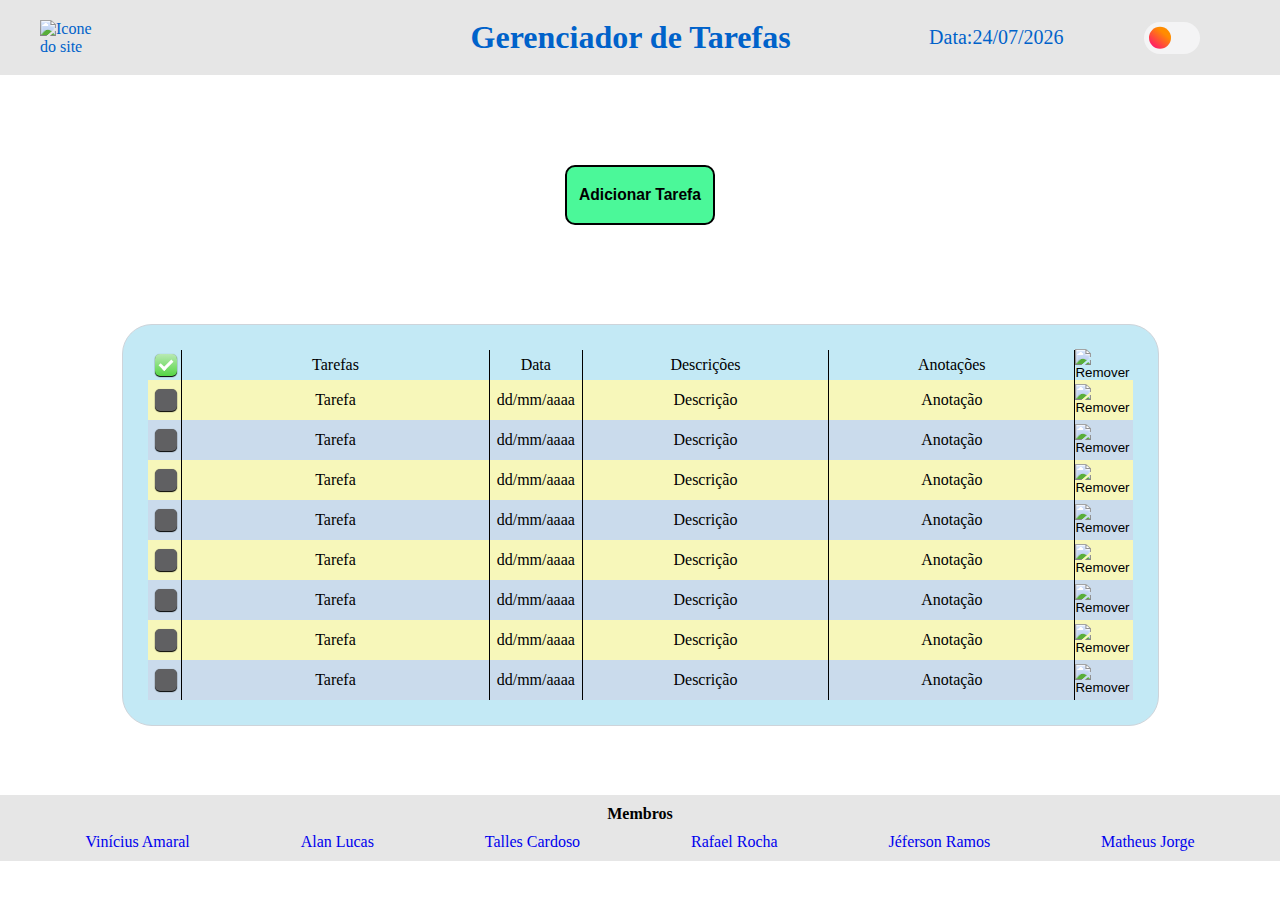
==== commit 939ac12d: "0.3.1" ====
--- a/index.html
+++ b/index.html
@@ -3,7 +3,7 @@
 <head>
     <meta charset="UTF-8">
     <meta name="viewport" content="width=device-width, initial-scale=1.0">
-    <title>Document</title>
+    <title>Gerenciador de Tarefas</title>
     <link rel="stylesheet" href="css/style.css">
 </head>
 <body>
@@ -31,11 +31,11 @@
                     <input type="date" id="data" name="data">
                 </div>
                 <div class="entrada">
-                    <label for="descri">Descrições:</label>
+                    <label for="descri">Descrição:</label>
                     <input type="text" id="descri" name="descri" placeholder="Descrição da tarefa">
                 </div>
                 <div class="entrada">
-                    <label for="anota">Anotações:</label>
+                    <label for="anota">Anotação:</label>
                     <input type="text" id="anota" name="anota" placeholder="Anotações da tarefa">
                 </div>
                 <button id="enviar">Adicionar</button>
@@ -49,7 +49,7 @@
                 </div>
                 <div class="abas tarefa"><p>Tarefas</p></div>
                 <div class="abas data"><p>Data</p></div>
-                <div class="abas descricao"><p>Descrição</p></div>
+                <div class="abas descricao"><p>Descrições</p></div>
                 <div class="abas anota"><p>Anotações</p></div>
                 <div class="lixo"><button><img src="images/trash.png" alt="Remover" width="20px"></button></div>
             </div>
--- a/css/style.css
+++ b/css/style.css
@@ -1,3 +1,4 @@
+@charset "UTF-8";
 .marcado {
   position: relative;
   cursor: pointer;
@@ -161,6 +162,27 @@
   justify-content: flex-end;
 }
 
+/*
+    O mixin aceita parâmetros
+@mixin comParametro($cor, $altura) {
+    background-color: $cor;;
+    height: $altura;
+}
+header{
+    @include comParametro(#FFF, 100vh);
+
+    Função extend
+header{
+    @include flexCenter();
+    background-color: red;
+    width: 100%;
+    border-radius: 10px;
+    padding: 20px;
+}
+main{
+    @extend header;
+}
+*/
 * {
   margin: 0;
   padding: 0;
@@ -202,6 +224,9 @@
   background-color: #4bf899;
   color: #000000;
 }
+body footer {
+  background-color: #e6e6e6;
+}
 
 .theme-dark {
   background-color: #2a2a2a;
@@ -236,6 +261,9 @@
 .theme-dark #adiciona {
   background-color: #3269ff;
   color: #ffffff;
+}
+.theme-dark footer {
+  background-color: #1c1c1c;
 }
 
 header {
@@ -309,8 +337,8 @@
 }
 main .container .area-adicionar .entrada input {
   width: 100%;
-  border: 2px solid #ccc; /* Cor da borda */
-  border-radius: 5px; /* Bordas arredondadas */
+  border: 2px solid #ccc;
+  border-radius: 5px;
   font-size: 16px;
 }
 main .container .area-adicionar #enviar {
@@ -374,394 +402,30 @@
   width: 100%;
 }
 
+footer {
+  display: flex;
+  justify-content: center;
+  align-items: center;
+  flex-direction: column;
+  padding-top: 10px;
+}
+footer .membros {
+  display: flex;
+  justify-content: center;
+  align-items: center;
+  width: 100%;
+  padding: 10px 30px 10px 30px;
+  justify-content: space-around;
+}
+footer .membros a {
+  text-decoration: none;
+  cursor: pointer;
+}
+
 .esconde {
   display: none;
 }
 
 .aparece {
   display: flex;
-}
-
-.marcado {
-  position: relative;
-  cursor: pointer;
-  font-size: 20px;
-  -webkit-user-select: none;
-     -moz-user-select: none;
-          user-select: none;
-}
-.marcado input {
-  position: absolute;
-  opacity: 0;
-  cursor: pointer;
-  height: 0;
-  width: 0;
-}
-.marcado .checkmark {
-  position: relative;
-  top: 0;
-  left: 0;
-  height: 1.1em;
-  width: 1.1em;
-  background: #606062;
-  border-radius: 5px;
-  box-shadow: 0px 0px 1px rgba(0, 0, 0, 0.3), 0px 1px 1px;
-}
-.marcado input:checked + .checkmark {
-  background-image: linear-gradient(#b9e9b3, #55d644);
-}
-.marcado .checkmark:after {
-  content: "";
-  position: absolute;
-  display: none;
-}
-.marcado input:checked + .checkmark:after {
-  display: block;
-  left: 0.35em;
-  top: 0.18em;
-  width: 0.25em;
-  height: 0.5em;
-  border: solid white;
-  border-width: 0 0.15em 0.15em 0;
-  transform: rotate(45deg);
-}
-
-.check {
-  flex: 1;
-}
-
-.tarefa {
-  flex: 10;
-  overflow: hidden;
-}
-
-.data {
-  flex: 3;
-}
-
-.descricao {
-  flex: 8;
-}
-
-.anota {
-  flex: 8;
-}
-
-.lixo {
-  flex: 1;
-  display: flex;
-  justify-content: center;
-  align-items: center;
-}
-.lixo button {
-  background-color: transparent;
-  border: none;
-  transition: transform 0.3s ease;
-}
-.lixo button:hover {
-  transform: scale(1.2);
-  cursor: pointer;
-}
-.lixo button:active {
-  transform: scale(0.9);
-}
-
-/* From Uiverse.io by satyamchaudharydev */
-/* The switch - the box around the slider */
-.switch {
-  display: block;
-  --width-of-switch: 3.5em;
-  --height-of-switch: 2em;
-  /* size of sliding icon -- sun and moon */
-  --size-of-icon: 1.4em;
-  /* it is like a inline-padding of switch */
-  --slider-offset: 0.3em;
-  position: relative;
-  width: var(--width-of-switch);
-  height: var(--height-of-switch);
-}
-
-/* Hide default HTML checkbox */
-.switch input {
-  opacity: 0;
-  width: 0;
-  height: 0;
-}
-
-/* The slider */
-.slider {
-  position: absolute;
-  cursor: pointer;
-  top: 0;
-  left: 0;
-  right: 0;
-  bottom: 0;
-  background-color: #f4f4f5;
-  transition: 0.4s;
-  border-radius: 30px;
-}
-
-.slider:before {
-  position: absolute;
-  content: "";
-  height: var(--size-of-icon, 1.4em);
-  width: var(--size-of-icon, 1.4em);
-  border-radius: 20px;
-  left: var(--slider-offset, 0.3em);
-  top: 50%;
-  transform: translateY(-50%);
-  background: linear-gradient(40deg, #ff0080, #ff8c00 70%);
-  transition: 0.4s;
-}
-
-input:checked + .slider {
-  background-color: #303136;
-}
-
-input:checked + .slider:before {
-  left: calc(100% - (var(--size-of-icon, 1.4em) + var(--slider-offset, 0.3em)));
-  background: #303136;
-  /* change the value of second inset in box-shadow to change the angle and direction of the moon  */
-  box-shadow: inset -3px -2px 5px -2px #8983f7, inset -10px -4px 0 0 #a3dafb;
-}
-
-.header1 {
-  flex: 1;
-}
-
-.header2 {
-  flex: 10;
-  text-align: end;
-}
-
-.header3 {
-  flex: 4;
-  text-align: end;
-}
-
-.header4 {
-  flex: 2;
-  display: flex;
-  justify-content: flex-end;
-}
-
-* {
-  margin: 0;
-  padding: 0;
-  box-sizing: border-box;
-}
-
-body {
-  background-color: #ffffff;
-  color: #000000;
-  min-height: 100vh;
-}
-body header {
-  background-color: #e6e6e6;
-  color: #0062ca;
-}
-body header a {
-  color: #0062ca;
-}
-body header a:hover {
-  text-shadow: 2px 2px 5px rgb(11, 221, 211);
-}
-body .container {
-  background-color: rgb(195, 233, 245);
-  border: 1px solid #ced4da;
-}
-body .container .area-tarefas .tarefa1 {
-  background-color: rgb(247, 247, 186);
-}
-body .container .area-tarefas .tarefa2 {
-  background-color: #cadbec;
-}
-body .area-adicionar {
-  background-color: #9b9b9b;
-}
-body .area-adicionar button {
-  background-color: #4bf899;
-}
-body #adiciona {
-  background-color: #4bf899;
-  color: #000000;
-}
-
-.theme-dark {
-  background-color: #2a2a2a;
-  color: #ffffff;
-}
-.theme-dark header {
-  background-color: #1c1c1c;
-  color: #ecdd00;
-}
-.theme-dark header a {
-  color: #bc55d1;
-}
-.theme-dark header a:hover {
-  text-shadow: 2px 2px 5px rgb(248, 85, 248);
-}
-.theme-dark .container {
-  background-color: #3c3c3c;
-  border: 1px solid #444444;
-}
-.theme-dark .container .area-tarefas .tarefa1 {
-  background-color: #5c5b5b;
-}
-.theme-dark .container .area-tarefas .tarefa2 {
-  background-color: #818181;
-}
-.theme-dark .area-adicionar {
-  background-color: #4f4f4f;
-}
-.theme-dark .area-adicionar button {
-  background-color: #3269ff;
-}
-.theme-dark #adiciona {
-  background-color: #3269ff;
-  color: #ffffff;
-}
-
-header {
-  display: flex;
-  justify-content: center;
-  align-items: center;
-  padding: 0 80px 0 40px;
-  width: 100%;
-  height: 75px;
-}
-header a {
-  text-decoration: none;
-}
-header p {
-  font-size: 20px;
-}
-
-main {
-  display: flex;
-  justify-content: center;
-  align-items: center;
-  justify-content: space-around;
-  flex-direction: column;
-  min-height: 80vh;
-  padding: 30px;
-}
-main .adicionar {
-  display: flex;
-  justify-content: center;
-  align-items: center;
-  width: 80%;
-  height: 100px;
-}
-main .adicionar #adiciona {
-  width: 150px;
-  height: 60px;
-  font-weight: bold;
-  border: 2px solid rgb(0, 0, 0);
-  border-radius: 10px;
-  transition: background-color 0.3s, transform 0.3s;
-}
-main .adicionar #adiciona:hover {
-  transform: scale(1.05);
-  cursor: pointer;
-}
-main .adicionar #adiciona:active {
-  transform: scale(0.9);
-}
-main .container {
-  flex-wrap: wrap;
-  padding: 25px;
-  width: 85%;
-  border-radius: 30px;
-}
-main .container .area-adicionar {
-  align-items: center;
-  flex-direction: column;
-  justify-content: space-evenly;
-  position: absolute;
-  top: 34%;
-  left: 50%;
-  transform: translateX(-50%);
-  width: 500px;
-  height: 350px;
-  border-radius: 20px;
-  opacity: 0.9;
-  z-index: 1000;
-}
-main .container .area-adicionar .entrada {
-  width: 85%;
-}
-main .container .area-adicionar .entrada input {
-  width: 100%;
-  border: 2px solid #ccc; /* Cor da borda */
-  border-radius: 5px; /* Bordas arredondadas */
-  font-size: 16px;
-}
-main .container .area-adicionar #enviar {
-  padding: 10px 20px;
-  font-size: 18px;
-  border-radius: 8px;
-  cursor: pointer;
-  transition: background-color 0.3s, transform 0.3s;
-  box-shadow: 0 4px 6px rgba(0, 0, 0, 0.3);
-}
-main .container .area-adicionar #enviar:hover {
-  transform: translateY(-2px);
-}
-main .container .area-adicionar #enviar:active {
-  transform: translateY(1px);
-}
-main .container .tabela {
-  display: flex;
-  height: 30px;
-  width: 100%;
-  justify-content: space-between;
-  text-align: start;
-  align-items: center;
-  padding: 3px;
-}
-main .container .tabela .abas {
-  display: flex;
-  justify-content: center;
-  align-items: center;
-  height: 30px;
-  width: 100px;
-  border-right: 1px solid black;
-}
-main .container .area-tarefas {
-  width: 100%;
-  height: calc(100% - 30px);
-}
-main .container .area-tarefas .abas {
-  display: flex;
-  justify-content: center;
-  align-items: center;
-  min-height: 40px;
-  border-right: 1px solid black;
-}
-main .container .area-tarefas .tarefa1 {
-  display: flex;
-  justify-content: center;
-  align-items: center;
-  padding: 0 3px 0 3px;
-  flex-wrap: wrap;
-  text-align: center;
-  width: 100%;
-}
-main .container .area-tarefas .tarefa2 {
-  display: flex;
-  justify-content: center;
-  align-items: center;
-  padding: 0 3px 0 3px;
-  flex-wrap: wrap;
-  text-align: center;
-  width: 100%;
-}
-
-.esconde {
-  display: none;
-}
-
-.aparece {
-  display: flex;
 }/*# sourceMappingURL=style.css.map */